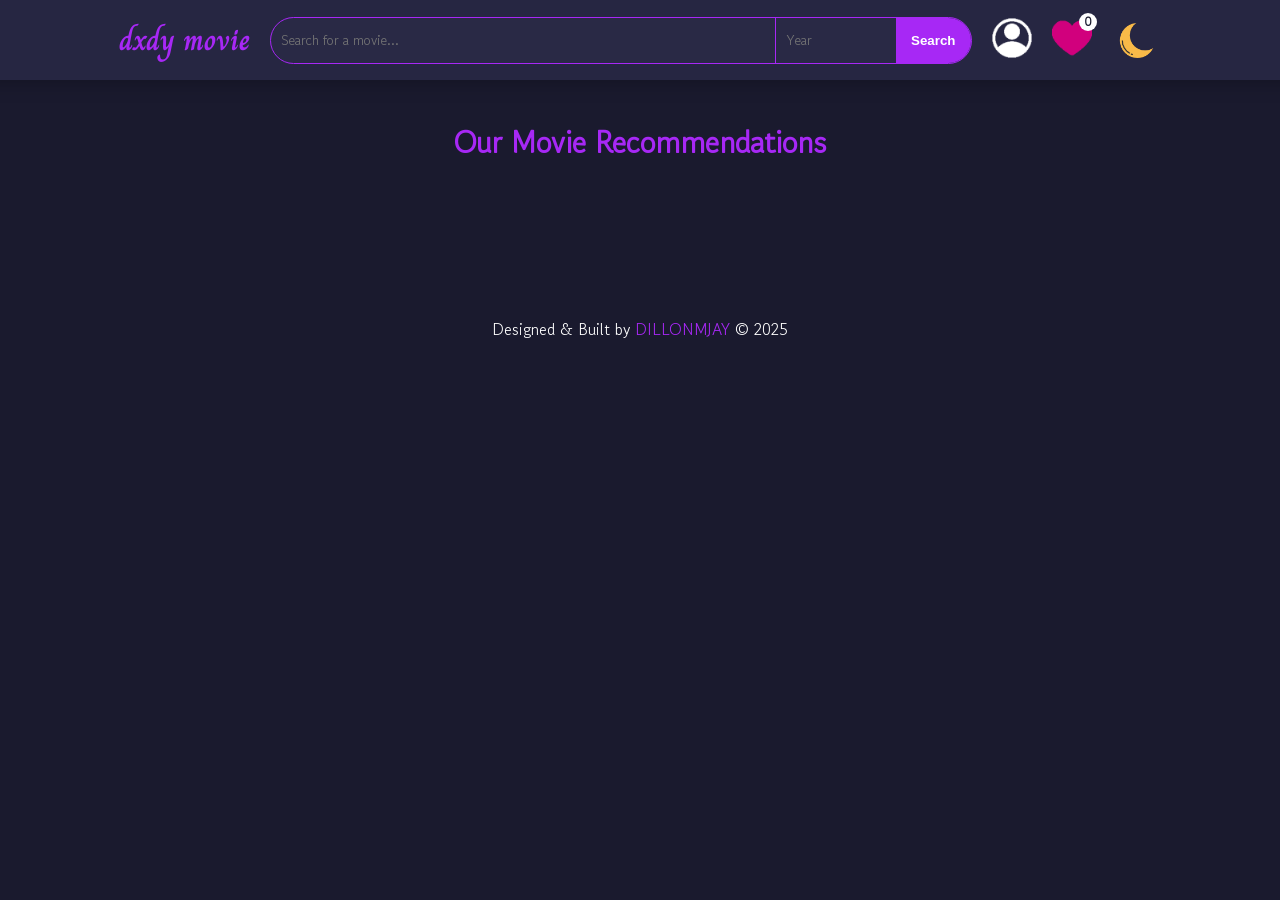
==== index.html @ 11dd0477 "sign in form" ====
<!DOCTYPE html>
<html lang="en">
<head>
    <meta charset="UTF-8">
    <meta name="viewport" content="width=device-width, initial-scale=1.0">
    <title>DxDy - Movie Search</title>
    <link rel="stylesheet" href="assets/styles.css">
    <link rel="preconnect" href="https://fonts.googleapis.com">
    <link rel="preconnect" href="https://fonts.gstatic.com" crossorigin>
    <link href="https://fonts.googleapis.com/css2?family=Charm:wght@400;700&display=swap" rel="stylesheet">
    <link href="https://fonts.googleapis.com/css2?family=Gowun+Dodum&display=swap" rel="stylesheet">
</head>
<body>
    <!-- login/signup -->
    <div id="authModal" class="auth-modal">
        <div class="modal-content">
            <span id="authClose" class="close">&times;</span>
            <h2>Login / Sign Up</h2>
            <form id="authForm">
                <input type="text" id="username" placeholder="Username" required>
                <input type="password" id="password" placeholder="Password" required>
                <button type="button" onclick="login()">Login</button>
                <button type="button" onclick="signup()">Sign Up</button>
            </form>
            <button>Log Out</button>
        </div>
    </div>
    <div class="container">
        <div class="container-flex-1">
            <h1 style="color:#a728f5;">dxdy movie</h1>
            <div class="search-container">
                <input type="text" id="searchInput" placeholder="Search for a movie...">
                <input type="text" id="searchYear" placeholder="Year">
                <button id="searchButton">Search</button>
            </div>
            <div id="profileBtn" class="heart">
                <img id="profileImg" src="assets/images/profile-dark.png" alt="favorite">
            </div>
            <div id="heartBtn" class="heart">
                <img src="assets/images/heart.png" alt="favorite">
                <span id="favoriteCount">0</span> <!-- Counter -->
            </div>
            <button class="toggle-btn" id="toggleMode">
                <img id="toggleIcon" src="assets/images/crescent-moon.png" alt="Toggle Theme">
            </button>
        </div>
        <div class="movie-results" id="movieResults"></div>
        <span id="searchClose" class="search-close">&times;</span>
    </div>

    
    

    <div class="hero">
        <h2 style="color:#a728f5;">Our Movie Recommendations</h2>
        <div class="lastest-movies" id="latestMovies"></div>
    </div>

    <div id="favourite" class="favourite">
        <h2 style="color:#ff0099;">Favorites</h2>
        <span id="favClose" class="close fav-close">&times;</span>
        <div class="favorite-movies" id="favoriteMovies"></div>
        <p id="shareLinkContainer" style="display: none;">
            Share your favorites with this link: <br>
            <a id="shareLink" href="#" target="_blank" style="color: #a728f5; text-decoration: underline;"></a>
        </p>
    </div>
    

    <div id="movieModal" class="modal">
        <div class="modal-content">
            <span class="close" onclick="closeModal()">&times;</span>
            <h2 id="movieTitle"></h2>
            <img id="moviePoster" src="" alt="Movie Poster">
            <p><strong>Year:</strong> <span id="movieYear"></span></p>
            <p><strong>Genre:</strong> <span id="movieGenre"></span></p>
            <p><strong>Plot:</strong> <span id="moviePlot"></span></p>
            <p><strong>IMDB Rating:</strong> <span id="movieRating"></span></p>
        </div>
    </div>

    <footer class="footer-bottom">
        <article>
            Designed & Built by
            <a href="https://dillonmjay.com/"
            class="jello">DILLONMJAY</a></span> &#169; 2025
        </article>
    </footer>
    <script src="assets/script.js"></script>
</body>
</html>
---- assets/styles.css ----
:root {
    --bg-color: #1a1a2e;
    --text-color: #ffffff;
    --search-bg: rgba(42, 42, 72, 0.8);
    --button-bg: #a728f5;
    --heart-bg: red;
}

/* Light Mode Variables */
.light-mode {
    --bg-color: #ffffff;
    --text-color: #1a1a2e;
    --search-bg: rgba(220, 220, 220, 0.8);
    --button-bg: #6a0dad;
    --heart-bg: darkred;
}

::-webkit-scrollbar {
    width: 5px;
    height: 5px;
}
::-webkit-scrollbar-thumb {
    background: #a728f5;
}
::-webkit-scrollbar-thumb:hover {
    background: #a728f5;
}

html {

}
body {
    font-family: Arial, sans-serif;
    background-color: var(--bg-color);
    color: var(--text-color);
    text-align: center;
    margin: 0;
    padding: 0;
    font-family: "Gowun Dodum", serif;
    font-weight: 400;
    font-style: normal;
}
body.hide-scroll {
    overflow: hidden;
}

/*///////////////////////////////////////////////////////////////////////////*/
.container {
    position: fixed;
    top: 0;
    left: 50%;
    transform: translateX(-50%); /* Center the container */
    width: 100vw;
    max-width: 100%;
    background: var(--search-bg);
    padding: 15px 20px;
    box-shadow: 0px 0px 20px rgba(0, 0, 0, 0.3);
    backdrop-filter: blur(10px);
    display: flex;
    flex-direction: column;
    z-index: 9999;
}
.container-flex-1 {
    display: flex;
    align-items: center;
    justify-content: center; /* Center items horizontally */
    gap: 20px; /* Space between elements */
    box-sizing: border-box;
}
.movie-results {
    display: none;
    margin: 0 auto;
    margin-top: 10px;
    padding-left: 20px;
    padding-right: 20px;
    background: transparent;
    width: 100%;
    max-width: 1000px;
    overflow-y: auto;
    overflow-x: hidden;
    max-height: 400px;
    height: auto;
}
.movie-results.show {
    display: block;
}
.search-close {
    display: none;
    font-size: 50px;
    cursor: pointer;
    bottom: -90px;
    left: 50%;
    transform: translateX(-50%);
    position: absolute;
    background: var(--button-bg);
    color: #fff;
    padding: 0 20px;
    border-radius: 50px;
    box-shadow: 0px 0px 20px rgba(0, 0, 0, 1);
    backdrop-filter: blur(10px);
}
.search-close.show {
    display: block;
}



.container h1 {
    margin: 0;
    font-size: 30px;
    color: var(--button-bg);
    font-family: "Charm", serif;
    font-weight: 700;
    font-style: normal;
}


button {
    padding: 10px 15px;
    border: none;
    background: var(--button-bg);
    color: var(--text-color);
    border-radius: 50px;
    cursor: pointer;
    font-weight: bold;
}
button:hover {
    background: #9224d6;
}






.search-container {
    display: flex;
    align-items: center;
    width: 700px;
    background: var(--search-bg);
    border-radius: 25px;
    overflow: hidden;
    border: 1px solid var(--button-bg);
    z-index: 99999;
}

.search-container input {
    flex: 1;
    padding: 10px;
    border: none;
    outline: none;
    background: transparent;
    color: var(--text-color);
    height: 25px;
    font-family: "Gowun Dodum", serif;
    font-weight: 400;
    font-style: normal;
    font-size: 14px;
}

#searchYear {
    max-width: 100px;
    /* border-radius: 50px 0 0 50px; */
    border-left: 1px solid var(--button-bg);
}

.search-container button {
    padding: 9px 15px;
    border: none;
    border-radius: 0;
    background: var(--button-bg);
    color: #ffffff;
    cursor: pointer;
    font-weight: bold;
    height: 45px;
    /* border-radius: 0 25px 25px 0; */
    margin: 0px;
}

.search-container button:hover {
    background: #9224d6;
}

/*///////////////////////////////////////////////////////////////////////////*/

/*///////////////////////////////////////////////////////////////////////////*/

.heart {
    position: relative;
}
.heart img {
    height: 40px;
}
.heart img:hover {
    transform: scale(1.1);
}
#favoriteCount {
    position: absolute;
    top: -5px;
    right: -5px;
    background: var(--text-color);
    color: var(--bg-color);
    font-size: 12px;
    width: 18px;
    height: 18px;
    display: flex;
    justify-content: center;
    align-items: center;
    border-radius: 50%;
    font-weight: bold;
}
/*///////////////////////////////////////////////////////////////////////////*/
@keyframes spin {
    0% { transform: rotate(0deg); }
    100% { transform: rotate(360deg); }
}

.toggle-btn {
    display: flex;
    align-items: center;
    justify-content: center;
    width: 50px; /* Adjust width */
    height: 50px; /* Adjust height */
    border: none;
    background: none;
    cursor: pointer;
    transition: transform 0.5s ease-in-out;
}

.toggle-btn img {
    width: 35px; /* Adjust icon size */
    height: 35px;
    transition: all 0.3s ease-in-out;
}

.toggle-btn.spin {
    animation: spin 0.5s ease-in-out;
}

.toggle-btn:hover {
    background: none;
}
/*///////////////////////////////////////////////////////////////////////////*/


/*///////////////////////////////////////////////////////////////////////////*/
.movie {
    display: flex;
    align-items: center;
    justify-content: space-between;
    background: var(--search-bg);
    padding: 10px;
    margin: 10px 0;
    border-radius: 6px;
    box-shadow: 0px 2px 5px rgba(255, 255, 255, 0.1);
    transition: 0.3s;
    backdrop-filter: blur(8px);
}
.movie:hover {
    transform: scale(1.02);
}
.movie img {
    width: 80px;
    height: auto;
    border-radius: 4px;
}
.movie h3 {
    flex: 1;
    margin-left: 10px;
    cursor: pointer;
}
.movie button {
    background: #ff0099;
}
.movie button:hover {
    background: #e6007e;
}
/*///////////////////////////////////////////////////////////////////////////*/



/* .movie-results {
    margin: 20px auto;
    background: var(--search-bg);
    box-shadow: 0px 0px 20px rgba(0, 0, 0, 0.3);
    border-radius: 8px;
    backdrop-filter: blur(10px);

    position: fixed;
    top: 0;
    width: 100%;
    max-width: 1000px;
    margin-top: 80px;
    width: 100%;
    overflow-y: auto;
    overflow-x: hidden;
    height: auto;
    max-height: 500px;

    left: 50%;
    transform: translateX(-50%); 
    padding: 15px 20px;
    z-index: 999;
} */

.close {
    float: right;
    font-size: 35px;
    cursor: pointer;
}

/*///////////////////////////////////////////////////////////////////////////*/

.hero {
    margin: 100px auto;
    text-align: center;
}

.hero h2 {
    margin-top: 120px;
    /* font-family: "Charm", serif;
    font-weight: 700;
    font-style: normal; */
    font-size: 30px;
    
}


.lastest-movies {
    display: flex;
    flex-wrap: wrap;
    justify-content: center; /* Centers movies */
    gap: 15px; /* Space between movies */
    max-width: 1400px;
    margin: auto;
}

.new-movie {
    position: relative;
    align-items: center;
    background: var(--search-bg);
    width: 215px; /* Adjust width */
    height: 400px;
    padding: 10px;
    border-radius: 6px;
    box-shadow: 0px 2px 5px rgba(255, 255, 255, 0.1);
    transition: 0.3s;
    backdrop-filter: blur(8px);
    cursor: pointer;
}

.new-movie img {
    width: 100%;
    height: 280px;
    border-radius: 6px;
}

.new-movie h3 {
    font-size: 15px;
}

.new-movie button {
    position: absolute;
    background: #ff0099;
    bottom: 10px;
    left: 5%;
    width: 90%;
}

.new-movie button:hover {
    background: #e6007e;
}

/*///////////////////////////////////////////////////////////////////////////*/

/*///////////////////////////////////////////////////////////////////////////*/

.favourite {
    position: fixed;
    top: 0;
    left: 50%;
    transform: translateX(-50%); /* Center the container */
    width: 100vw;
    max-width: 100%;
    height: 100vh;
    background: var(--search-bg);
    padding: 15px 20px;
    box-shadow: 0px 0px 20px rgba(0, 0, 0, 0.3);
    backdrop-filter: blur(10px);
    z-index: 9999;
    display: none;
}
.favorite-movies {
    position: absolute;
    height: 80vh;
    width: 100%;
    max-width: 1200px;
    left: 50%;
    transform: translateX(-50%); /* Center the container */
    padding: 20px;
    overflow-y: auto;
    overflow-x: hidden;
}
.fav-close {
    position: absolute;
    font-size: 50px;
    top: 15px;
    right: 50px;
}
.favourite.show {
    display: block;
}

#shareLinkContainer {
    margin-top: 10px;
    font-size: 14px;
    background: rgba(42, 42, 72, 0.8);
    padding: 10px;
    border-radius: 5px;
    word-break: break-all;
    text-align: center;
    position: absolute;
}

/*///////////////////////////////////////////////////////////////////////////*/

/*///////////////////////////////////////////////////////////////////////////*/
.auth-modal, .modal {
    display: none;
    position: fixed;
    top: 0;
    left: 0;
    width: 100%;
    height: 100%;
    background: rgba(0, 0, 0, 0.7);
    justify-content: center;
    align-items: center;
    backdrop-filter: blur(12px);
    z-index: 99999;
}
.modal-content {
    background: var(--bg-color);
    padding: 20px;
    border-radius: 8px;
    max-width: 500px;
    text-align: left;
    color: var(--text-color);
    backdrop-filter: blur(8px);
}
.modal-content #moviePoster {
    max-height: 350px;
    width: auto;
}

/*///////////////////////////////////////////////////////////////////////////*/
.auth-modal {
    display: none;
    position: fixed;
    justify-content: center;
    align-items: center;
    top: 0;
    left: 0;
    width: 100%;
    height: 100%;
    background: rgba(0, 0, 0, 0.7);
    justify-content: center;
    align-items: center;
    backdrop-filter: blur(12px);
    z-index: 99999;
}
#authModal .modal-content {
    max-width: 300px;
    text-align: center;
}

#authModal input {
    width: 92%;
    padding: 10px;
    margin: 10px 0;
    border-radius: 4px;
    border: 1px solid #ccc;
}

#authModal button {
    width: 100%;
    padding: 10px;
    margin: 5px 0;
    border-radius: 4px;
    border: none;
    background: var(--button-bg);
    color: var(--text-color);
    cursor: pointer;
}

#authModal button:hover {
    background: #9224d6;
}
.auth-modal.show {
    display: flex;
}



/*///////////////////////////////////////////////////////////////////////////*/
.footer-bottom {
    background-color: transparent;
    width: 100%;
    display: flex;
    align-items: center;
    justify-content: center;
    height: 80px;
    z-index: 3;
}

.footer-bottom .jello {
    text-decoration: none;
    color: var(--button-bg);
}
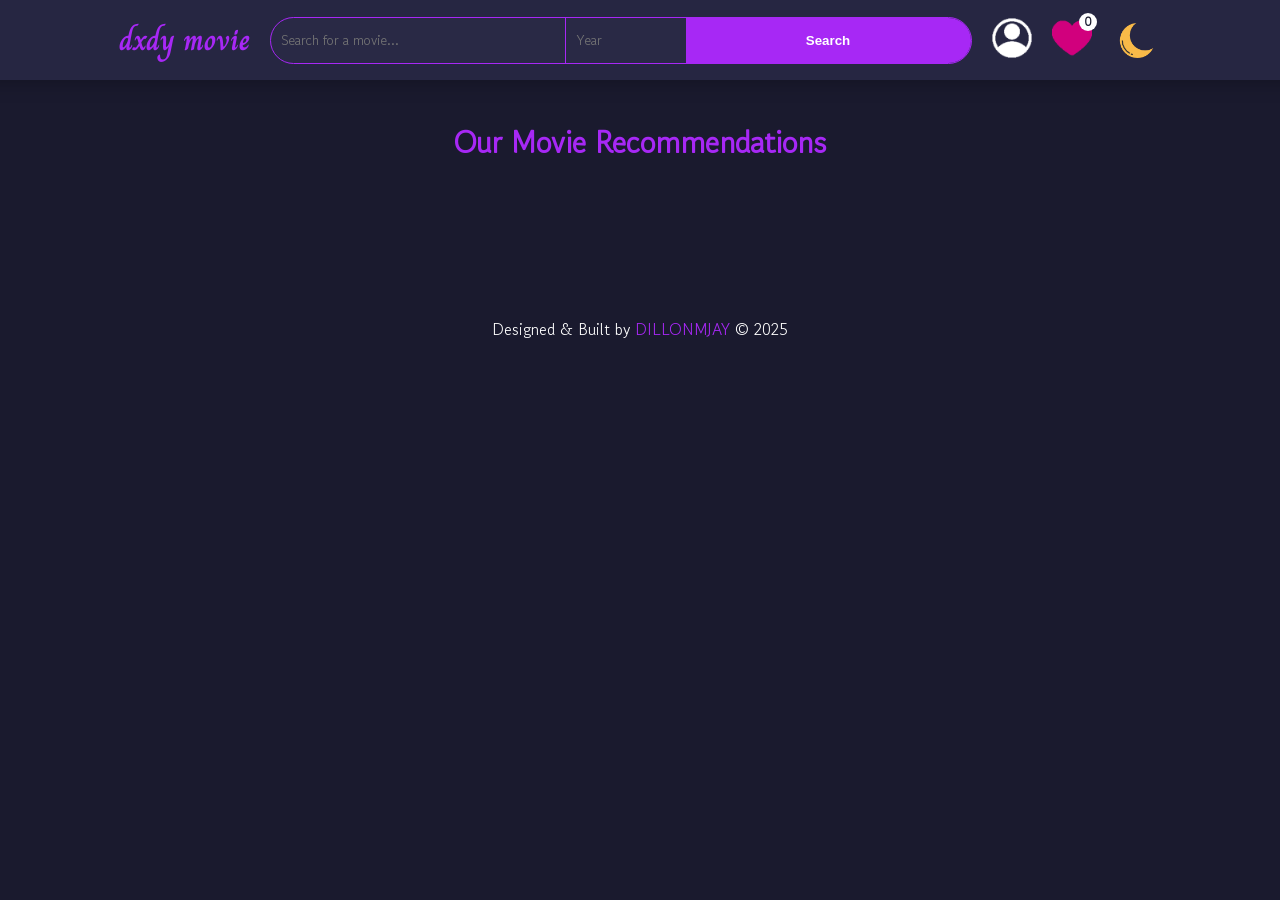
==== commit c9e48687: "container res" ====
--- a/index.html
+++ b/index.html
@@ -15,16 +15,25 @@
     <div id="authModal" class="auth-modal">
         <div class="modal-content">
             <span id="authClose" class="close">&times;</span>
-            <h2>Login / Sign Up</h2>
+            <h2 id="authTitle">Login / Sign Up</h2>
+    
+            <!-- User Info (Hidden by Default) -->
+            <p id="userGreeting" style="display: none;">
+                Welcome back, <span id="usernameDisplay"></span>!
+            </p>
+            <button id="logoutBtn" style="display: none;">Log Out</button>
+    
+            <!-- Login / Signup Form (Hidden when logged in) -->
             <form id="authForm">
                 <input type="text" id="username" placeholder="Username" required>
                 <input type="password" id="password" placeholder="Password" required>
                 <button type="button" onclick="login()">Login</button>
                 <button type="button" onclick="signup()">Sign Up</button>
             </form>
-            <button>Log Out</button>
+            <div id="loginMessage" style="color: red; margin-top: 10px;"></div>
         </div>
     </div>
+    
     <div class="container">
         <div class="container-flex-1">
             <h1 style="color:#a728f5;">dxdy movie</h1>
@@ -33,7 +42,7 @@
                 <input type="text" id="searchYear" placeholder="Year">
                 <button id="searchButton">Search</button>
             </div>
-            <div id="profileBtn" class="heart">
+            <div id="profileBtn" class="profile">
                 <img id="profileImg" src="assets/images/profile-dark.png" alt="favorite">
             </div>
             <div id="heartBtn" class="heart">
@@ -61,7 +70,7 @@
         <span id="favClose" class="close fav-close">&times;</span>
         <div class="favorite-movies" id="favoriteMovies"></div>
         <p id="shareLinkContainer" style="display: none;">
-            Share your favorites with this link: <br>
+            Share your favorites with this link:
             <a id="shareLink" href="#" target="_blank" style="color: #a728f5; text-decoration: underline;"></a>
         </p>
     </div>
--- a/assets/styles.css
+++ b/assets/styles.css
@@ -175,6 +175,7 @@
     height: 45px;
     /* border-radius: 0 25px 25px 0; */
     margin: 0px;
+    width: 100%;
 }
 
 .search-container button:hover {
@@ -185,10 +186,11 @@
 
 /*///////////////////////////////////////////////////////////////////////////*/
 
-.heart {
+.heart, .profile {
     position: relative;
-}
-.heart img {
+    cursor: pointer;
+}
+.heart img, .profile img {
     height: 40px;
 }
 .heart img:hover {
@@ -242,6 +244,147 @@
 }
 /*///////////////////////////////////////////////////////////////////////////*/
 
+/* Responsive Styles */
+@media screen and (max-width: 1024px) {
+    .container-flex-1 {
+        flex-wrap: wrap;
+        justify-content: center;
+        gap: 15px;
+    }
+    
+    .search-container {
+        width: 90%;
+        max-width: 600px;
+    }
+
+    .heart img, .profile img {
+        height: 35px;
+    }
+
+    #favoriteCount {
+        font-size: 10px;
+        width: 16px;
+        height: 16px;
+    }
+
+    .toggle-btn {
+        width: 40px;
+        height: 40px;
+    }
+
+    .toggle-btn img {
+        width: 30px;
+        height: 30px;
+    }
+}
+
+@media screen and (max-width: 768px) {
+    .container-flex-1 {
+        flex-direction: column;
+        gap: 10px;
+    }
+
+    .search-container {
+        width: 95%;
+        max-width: 500px;
+    }
+
+    .heart, .profile, .toggle-btn {
+        position: absolute;
+        top: 11px;
+        right: 0;
+        margin-right: 80px;
+    }
+
+    .profile {
+        margin-right: 130px;
+    }
+
+    .heart img, .profile img {
+        height: 30px;
+    }
+
+    #favoriteCount {
+        font-size: 10px;
+        width: 15px;
+        height: 15px;
+    }
+
+    .toggle-btn {
+        width: 35px;
+        height: 35px;
+        position: absolute;
+        margin-right: 30px;
+    }
+
+    .toggle-btn img {
+        width: 25px;
+        height: 25px;
+    }
+
+    .container h1 {
+        font-size: 24px;
+    }
+}
+
+@media screen and (max-width: 480px) {
+    .container {
+        padding: 10px;
+    }
+
+    .container-flex-1 {
+        flex-direction: column;
+        gap: 8px;
+    }
+
+    .search-container {
+        width: 100%;
+        max-width: 400px;
+        max-height: 40px;
+    }
+
+    .heart img, .profile img {
+        height: 28px;
+    }
+
+    .profile {
+        left: 0;
+        right: auto;
+        margin-right: 0;
+        margin-left: 30px;
+    }
+
+    #favoriteCount {
+        font-size: 9px;
+        width: 14px;
+        height: 14px;
+    }
+
+    .toggle-btn {
+        width: 30px;
+        height: 30px;
+    }
+
+    .toggle-btn img {
+        width: 22px;
+        height: 22px;
+    }
+
+    .container h1 {
+        font-size: 20px;
+    }
+}
+
+
+@media screen and (max-width: 420px) {
+    .search-container {
+        max-width: 350px;
+    }
+
+    .search-container input {
+        max-width: 135px;
+    }
+}
 
 /*///////////////////////////////////////////////////////////////////////////*/
 .movie {
@@ -412,14 +555,20 @@
 }
 
 #shareLinkContainer {
-    margin-top: 10px;
-    font-size: 14px;
-    background: rgba(42, 42, 72, 0.8);
+    margin-top: -30px;
+    font-size: 16px;
     padding: 10px;
     border-radius: 5px;
     word-break: break-all;
     text-align: center;
     position: absolute;
+    left: 50%;
+    transform: translate(-50%);
+    display: flex;
+    width: 100%;
+}
+#shareLinkContainer a {
+    font-weight: 600;
 }
 
 /*///////////////////////////////////////////////////////////////////////////*/
@@ -470,9 +619,10 @@
 }
 #authModal .modal-content {
     max-width: 300px;
+    min-width: 200px;
+    width: 100%;
     text-align: center;
 }
-
 #authModal input {
     width: 92%;
     padding: 10px;
@@ -480,7 +630,6 @@
     border-radius: 4px;
     border: 1px solid #ccc;
 }
-
 #authModal button {
     width: 100%;
     padding: 10px;
@@ -488,12 +637,14 @@
     border-radius: 4px;
     border: none;
     background: var(--button-bg);
-    color: var(--text-color);
-    cursor: pointer;
-}
-
+    color: #fff;
+    cursor: pointer;
+}
 #authModal button:hover {
     background: #9224d6;
+}
+#usernameDisplay {
+    text-transform: capitalize;
 }
 .auth-modal.show {
     display: flex;
